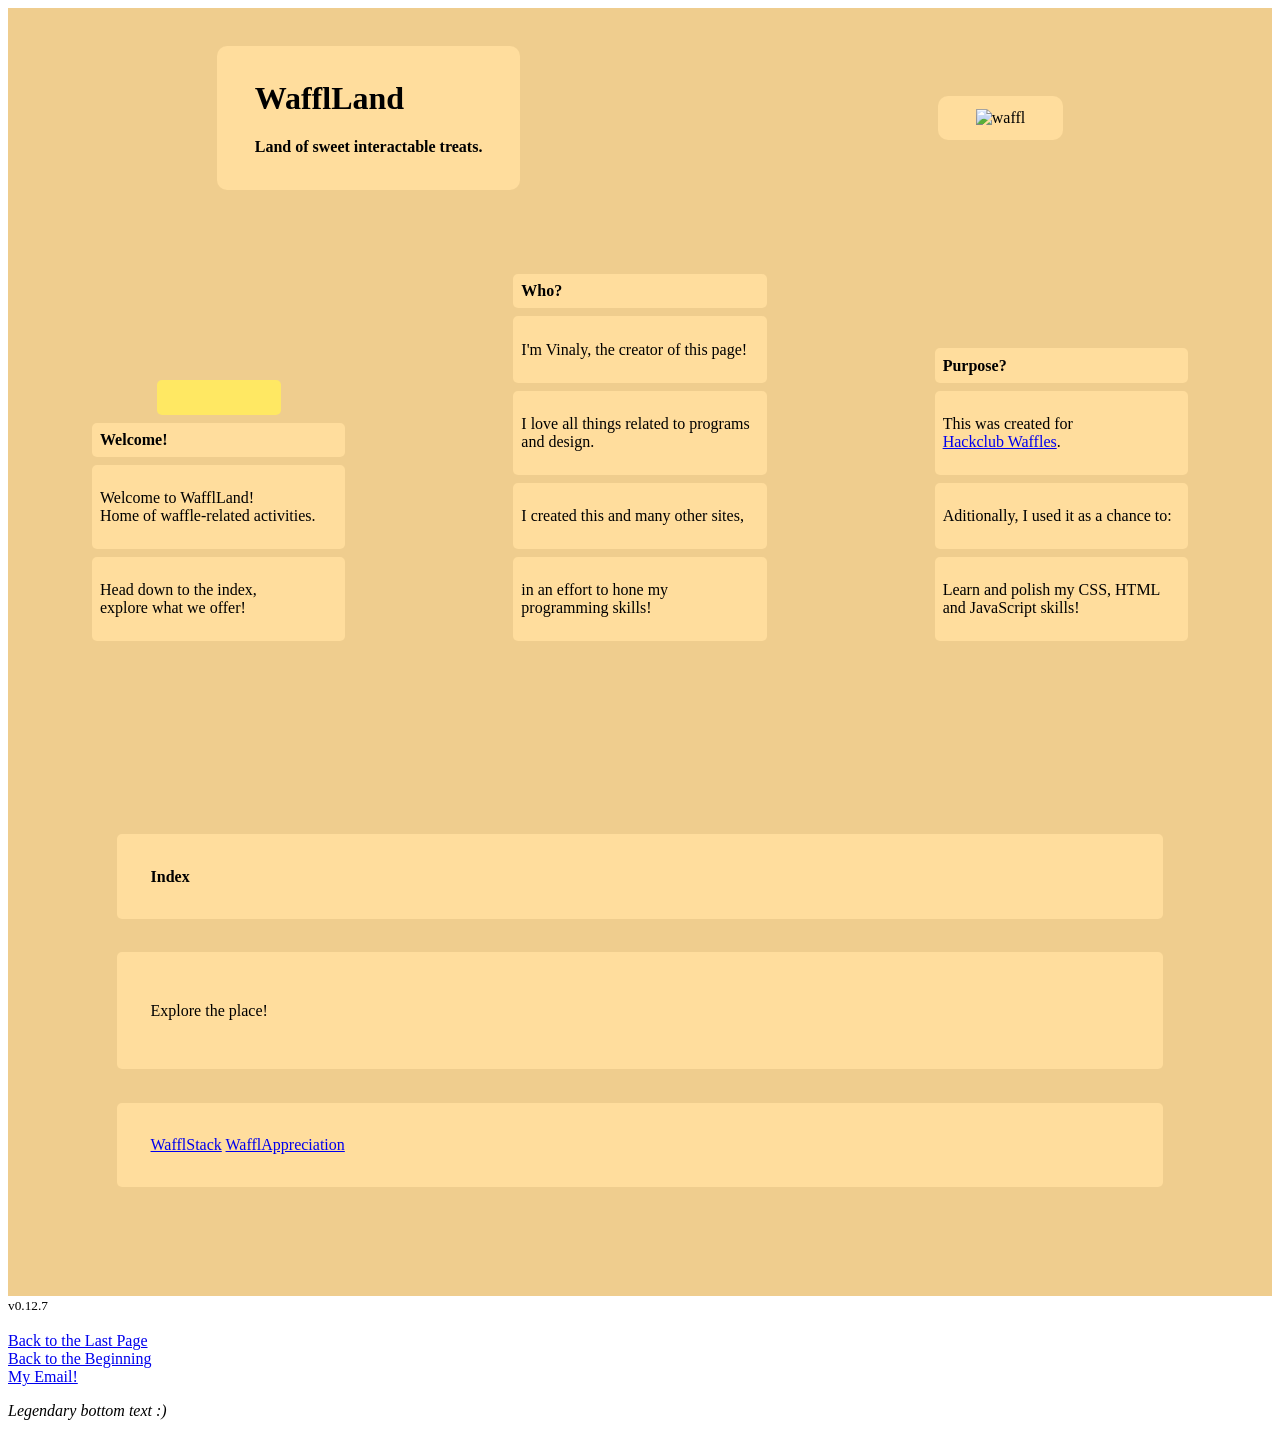
==== index.html @ aa6d9052 "v0.12.7" ====
<!DOCTYPE html>

<html>
    <head> 
        <title>welcomee~~</title>
        <link rel="icon" type="image/x-icon" href="/wafflLand/images/favicon.ico">
        <link rel="stylesheet" href="/wafflLand/styles/style.css">
        <link rel="stylesheet" href="index.css">
        <link rel="preconnect" href="https://fonts.googleapis.com">
        <link rel="preconnect" href="https://fonts.gstatic.com" crossorigin>
        <link href="https://fonts.googleapis.com/css2?family=Sour+Gummy:ital,wght@0,100..900;1,100..900&display=swap" rel="stylesheet">
    </head>
    <body> 
        <div class="main">
            <div class="header">
                <div>
                    <header>
                        <h1>WafflLand</h1>
                        <h4>Land of sweet interactable treats.</h4>
                    </header>
                </div>
                <div>
                    <img src="images/waffl.jpg" alt="waffl">
                </div>

            </div>
            <div class="container">
                <div>
                    <div class="butter">
                        <br>
                    </div>
                    <div class="waffle">
                        <header>
                            <b>Welcome!</b>
                        </header>
                    </div>
                    <div class="waffle">
                        <p>
                            Welcome to WafflLand!<br>
                            Home of waffle-related activities.
                        </p>
                    </div>
                    <div class="waffle">
                        <p>
                            Head down to the index,<br>
                            explore what we offer!
                        </p>
                    </div>
                </div>
                <div>
                    <div class="waffle">
                        <header>
                            <b>Who?</b>
                        </header>
                    </div>
                    <div class="waffle">
                        <p>I'm Vinaly, the creator of this page!</p>
                    </div>
                    <div class="waffle">
                        <p>I love all things related to programs and design.</p>
                    </div>
                    <div class="waffle">
                        <p>I created this and many other sites,</p>
                    </div>
                    <div class="waffle">
                        <p>in an effort to hone my programming skills!</p>
                    </div>
                </div>
                <div>
                    <div class="waffle">
                        <header>
                            <b>Purpose?</b>
                        </header>
                    </div>
                    <div class="waffle">
                        <p>
                            This was created for<br>
                            <a class="link" href="https://waffles.hackclub.com/index.html">Hackclub Waffles</a>.
                        </p>
                    </div>
                    <div class="waffle">
                        <p>Aditionally, I used it as a chance to:</p>
                    </div>
                    <div class="waffle">
                        <p>Learn and polish my CSS, HTML and JavaScript skills!</p>
                    </div>
                </div>
            </div>

            <div class="container">
                <div>
                    <div class="waffle">
                        <header>
                            <b>Index</b>
                        </header>
                    </div>
                    <div class="waffle">
                        <p>Explore the place!</p>
                    </div>
                    <div class="waffle">
                        <a class="link" href="pages/wafflStack.html">WafflStack</a>
                        <a class="link" href="pages/wafflAppreciation.html">WafflAppreciation</a>
                    </div>
                </div>
            </div>
            <div class="footer">
                <footer>
                    <small>v0.12.7</small><br><br>
                    <a class="link" href="javascript:window.history.back();">Back to the Last Page</a><br>
                    <a class="link" href="/everything/index.html">Back to the Beginning</a><br>
                    <a class="link" href="mailto:copynamever@gmail.com">My Email!</a>
                    <p><i>
                        Legendary bottom text :)
                    </i></p>
                </footer>
            </div>
        </div>
    </body>
</html>
---- index.css ----
.container {
    border-radius: none;

    background-color: #efcd8e;

    display: flex;
    justify-content: space-around;
    align-items: flex-end;
}
.container > div {
    flex: 1;

    margin: 3%;
    padding: 3%;
}
.container > div .waffle {
    flex: 1;

    margin: 3%;
    padding: 3%;
    border-radius: 5px;

    background-color: #ffdd9d;
}
.container > div .butter {
    flex: 0 0 40%;
    max-width: 40%;

    margin: auto;
    padding: 3%;
    border-radius: 5px;

    background-color: #ffe863;
}
.header {
    background-color: #efcd8e;
    display: flex;
    justify-content: center;
    align-items: center;
}
.header > div {
    flex: 1;

    max-width: fit-content;
    max-height: fit-content;
    min-width: auto;

    margin-left: auto;
    margin-right: auto;
    margin-top: 3%;
    padding-left: 3%;
    padding-right: 3%;
    padding-top: 1%;
    padding-bottom: 1%;

    border-radius: 10px;
    background-color: #ffdd9d;
}
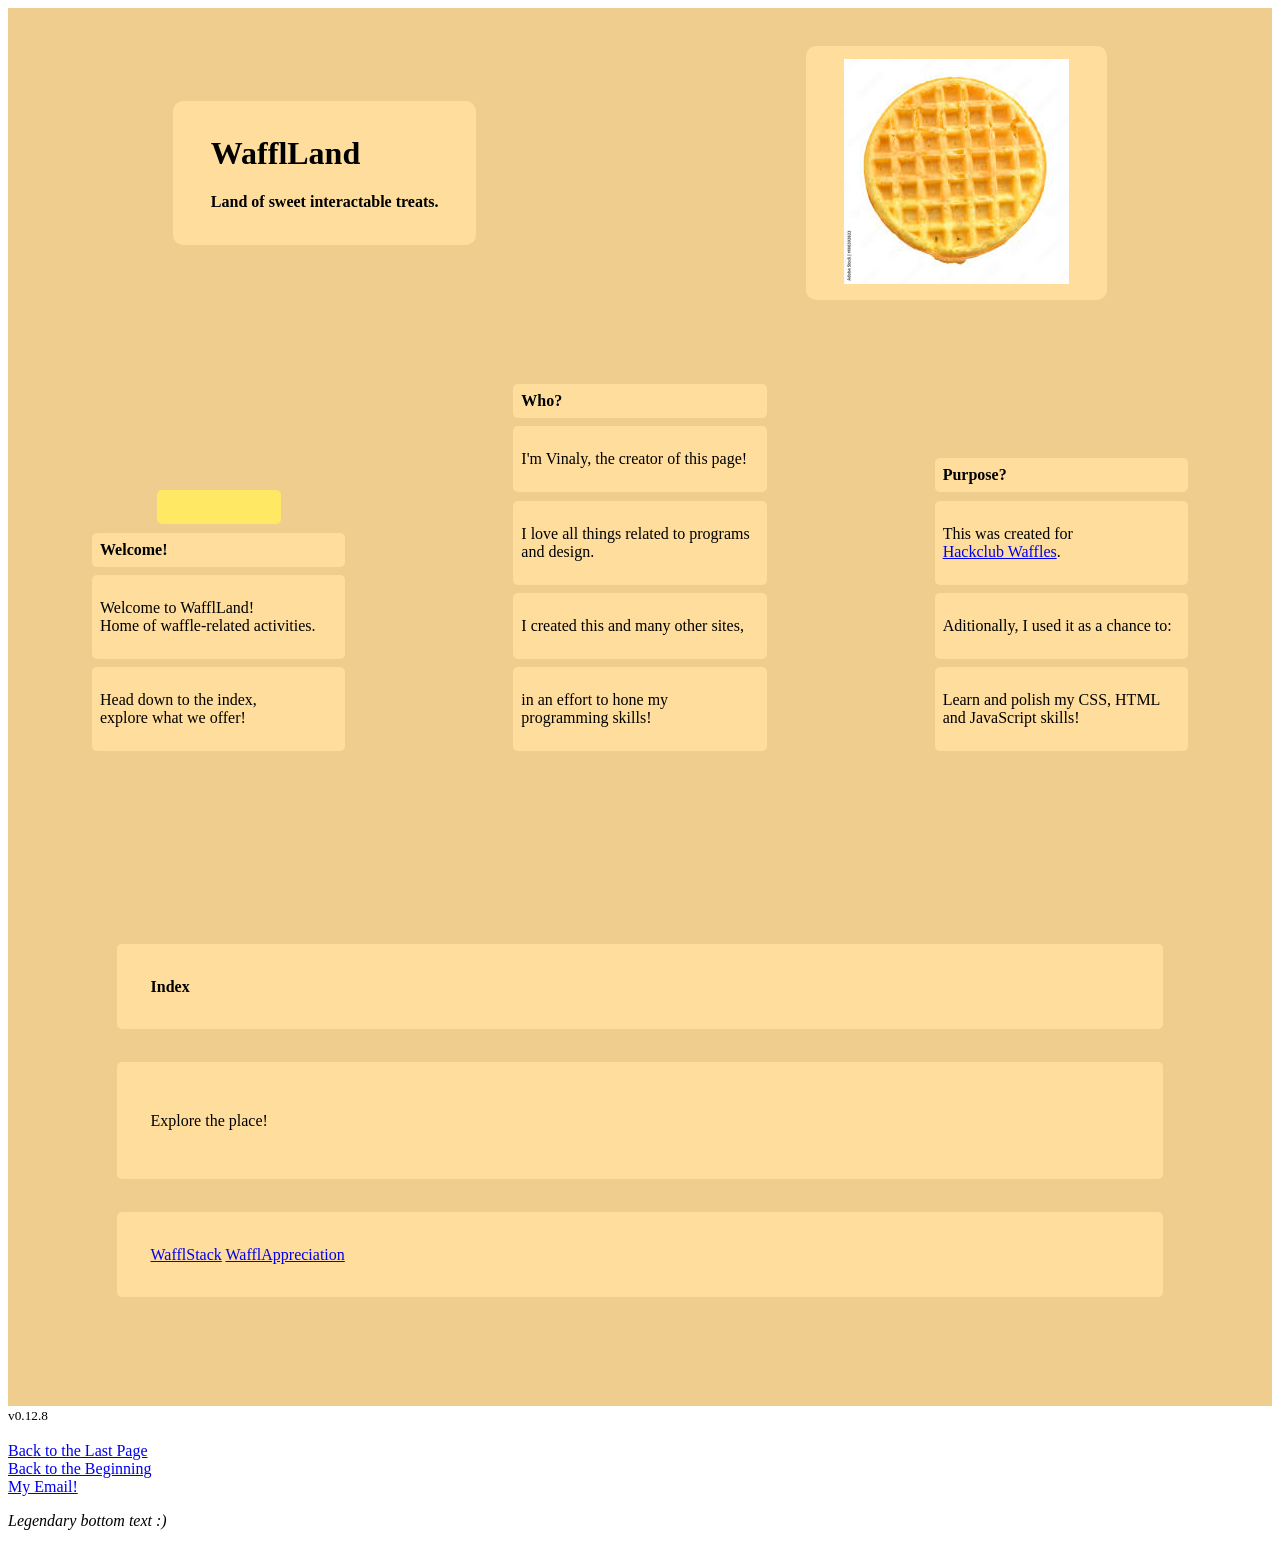
==== commit 1c5f573e: "v0.12.8" ====
--- a/index.html
+++ b/index.html
@@ -105,7 +105,7 @@
             </div>
             <div class="footer">
                 <footer>
-                    <small>v0.12.7</small><br><br>
+                    <small>v0.12.8</small><br><br>
                     <a class="link" href="javascript:window.history.back();">Back to the Last Page</a><br>
                     <a class="link" href="/everything/index.html">Back to the Beginning</a><br>
                     <a class="link" href="mailto:copynamever@gmail.com">My Email!</a>
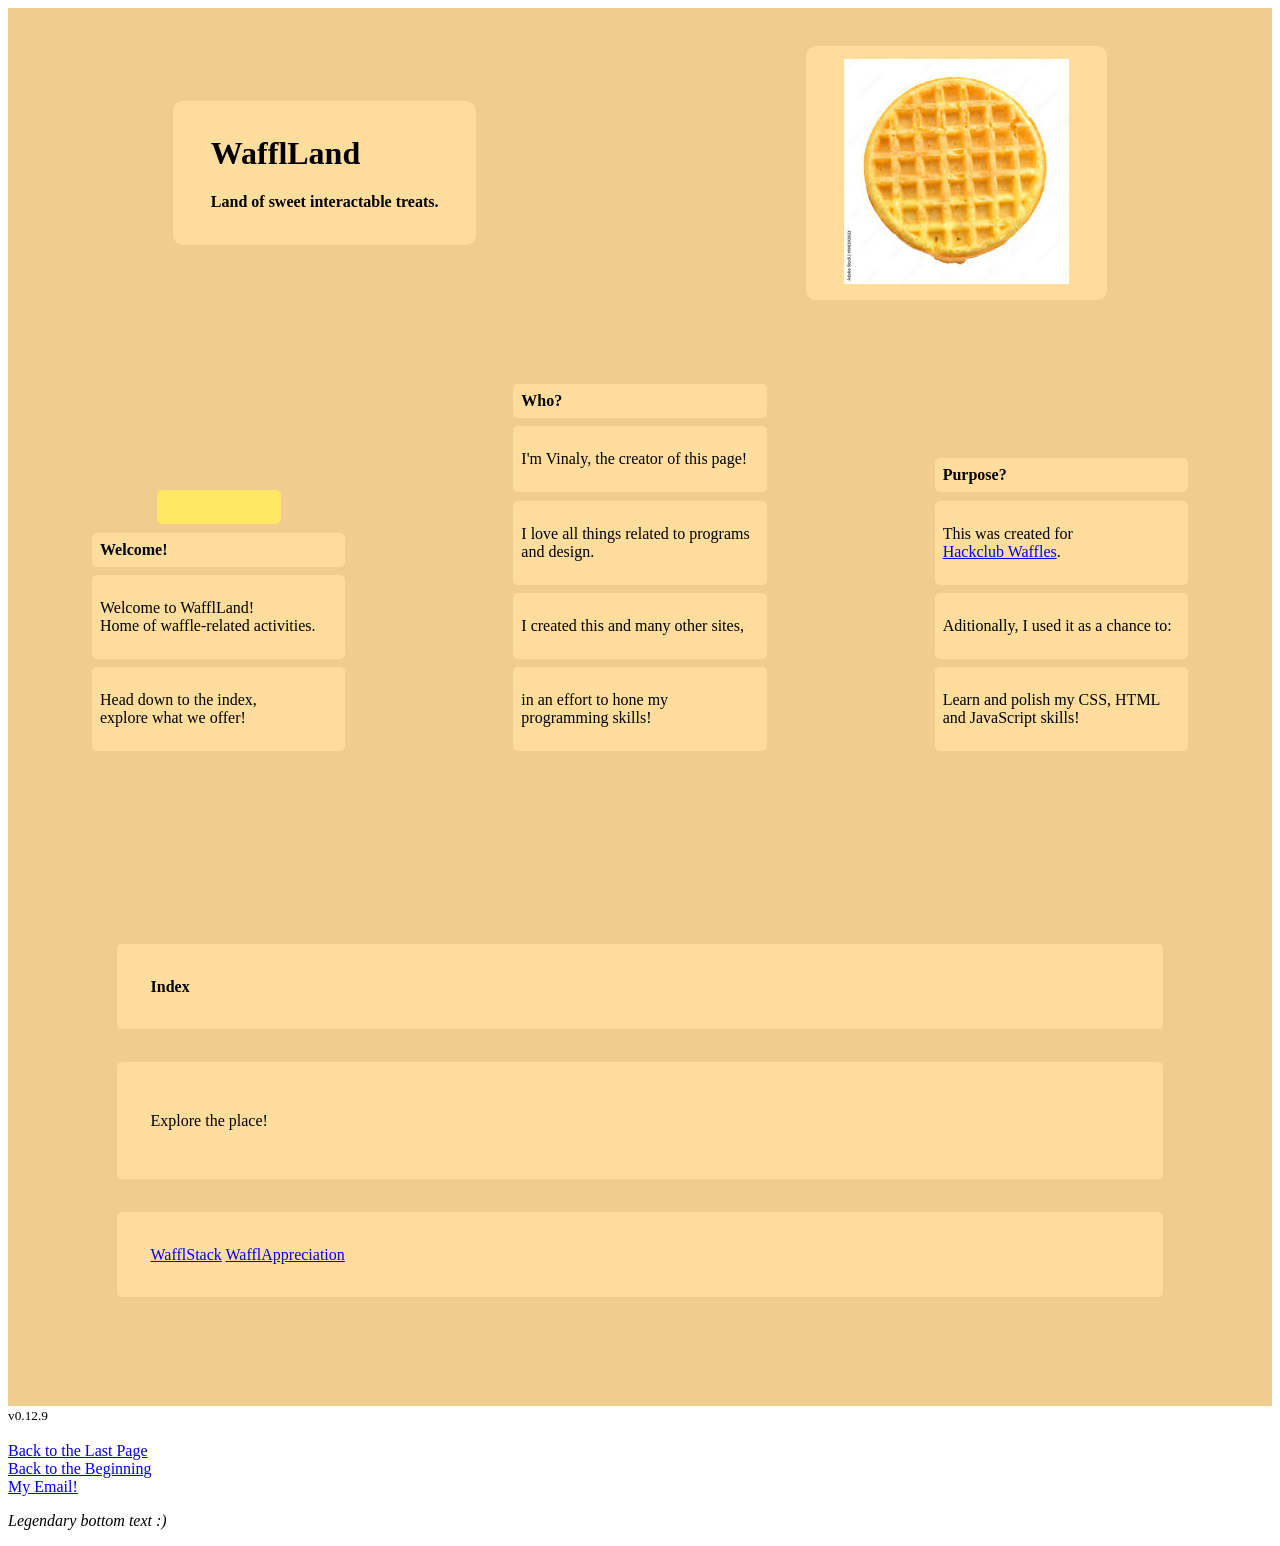
==== commit 76124fc4: "v0.12.9" ====
--- a/index.html
+++ b/index.html
@@ -105,7 +105,7 @@
             </div>
             <div class="footer">
                 <footer>
-                    <small>v0.12.8</small><br><br>
+                    <small>v0.12.9</small><br><br>
                     <a class="link" href="javascript:window.history.back();">Back to the Last Page</a><br>
                     <a class="link" href="/everything/index.html">Back to the Beginning</a><br>
                     <a class="link" href="mailto:copynamever@gmail.com">My Email!</a>
--- a/index.css
+++ b/index.css
@@ -35,7 +35,7 @@
 .header {
     background-color: #efcd8e;
     display: flex;
-    justify-content: center;
+    justify-content: space-evenly;
     align-items: center;
 }
 .header > div {
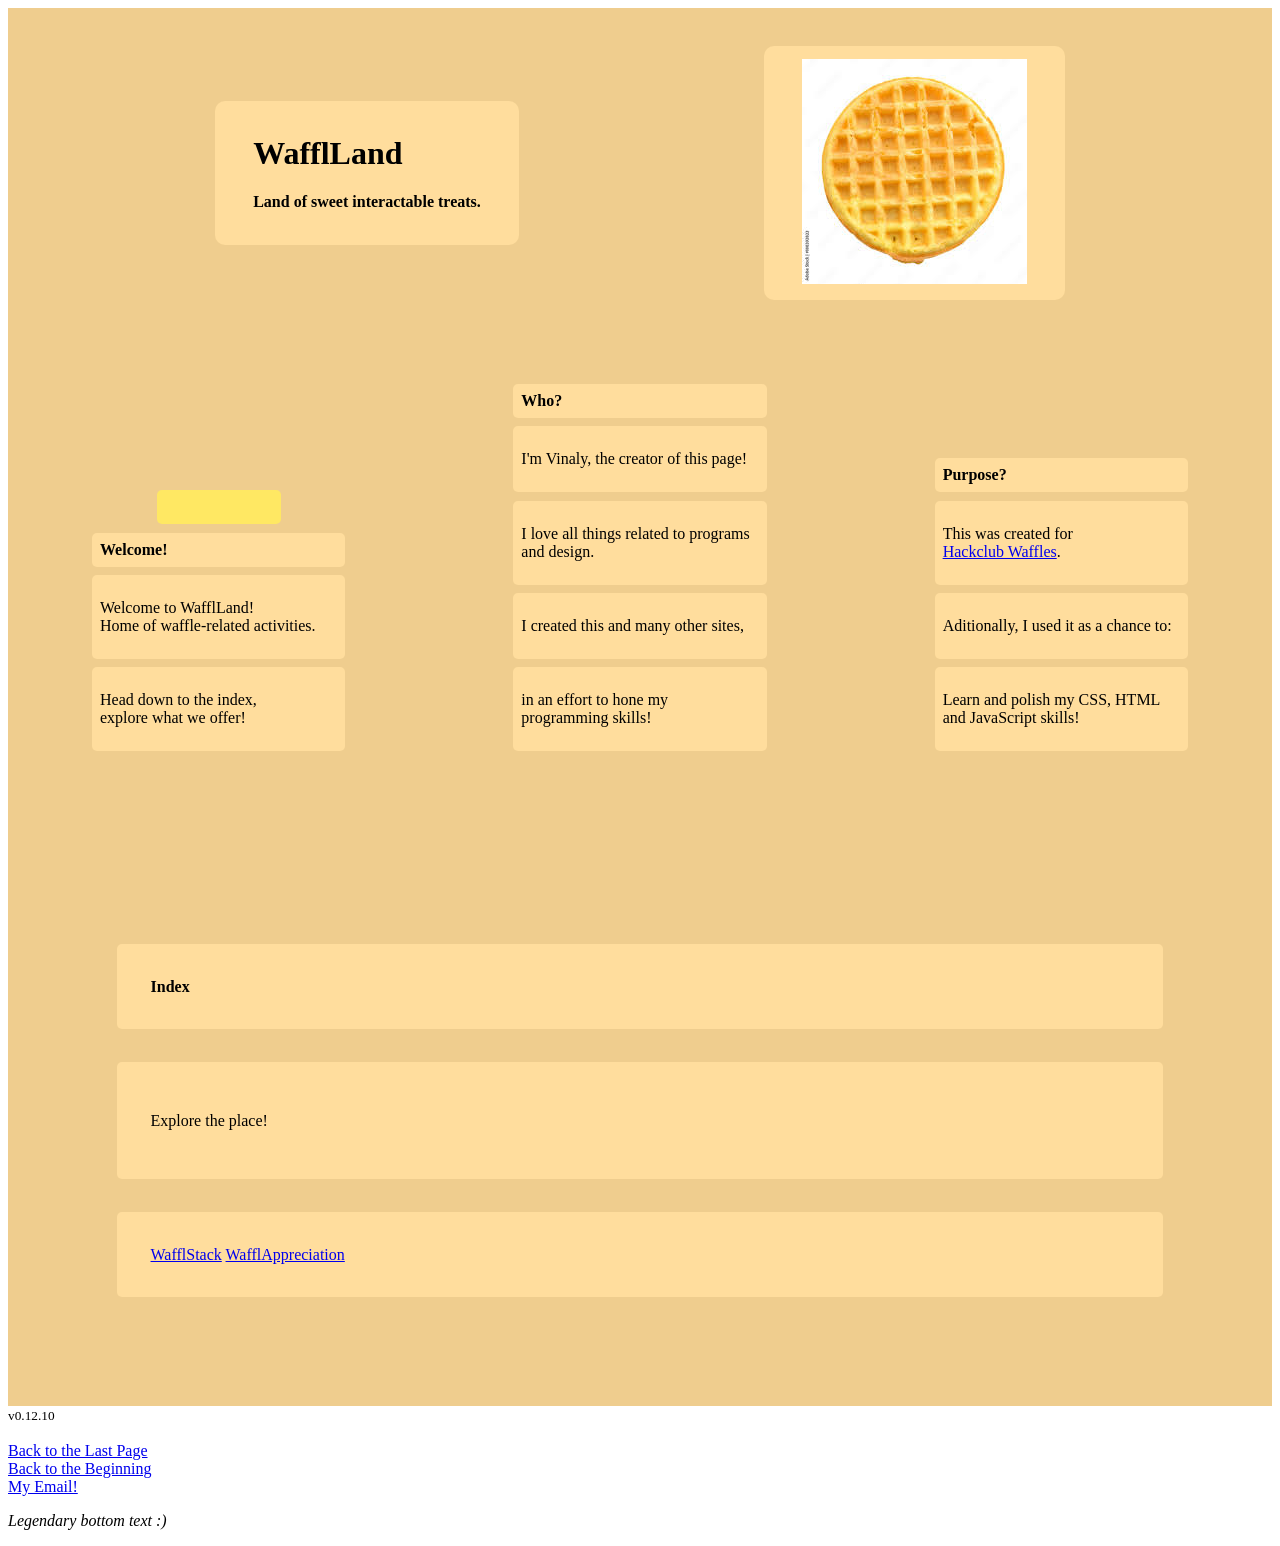
==== commit de563495: "v0.12.10" ====
--- a/index.html
+++ b/index.html
@@ -105,7 +105,7 @@
             </div>
             <div class="footer">
                 <footer>
-                    <small>v0.12.9</small><br><br>
+                    <small>v0.12.10</small><br><br>
                     <a class="link" href="javascript:window.history.back();">Back to the Last Page</a><br>
                     <a class="link" href="/everything/index.html">Back to the Beginning</a><br>
                     <a class="link" href="mailto:copynamever@gmail.com">My Email!</a>
--- a/index.css
+++ b/index.css
@@ -45,8 +45,8 @@
     max-height: fit-content;
     min-width: auto;
 
-    margin-left: auto;
-    margin-right: auto;
+    margin-left: 3%;
+    margin-right: 3%;
     margin-top: 3%;
     padding-left: 3%;
     padding-right: 3%;
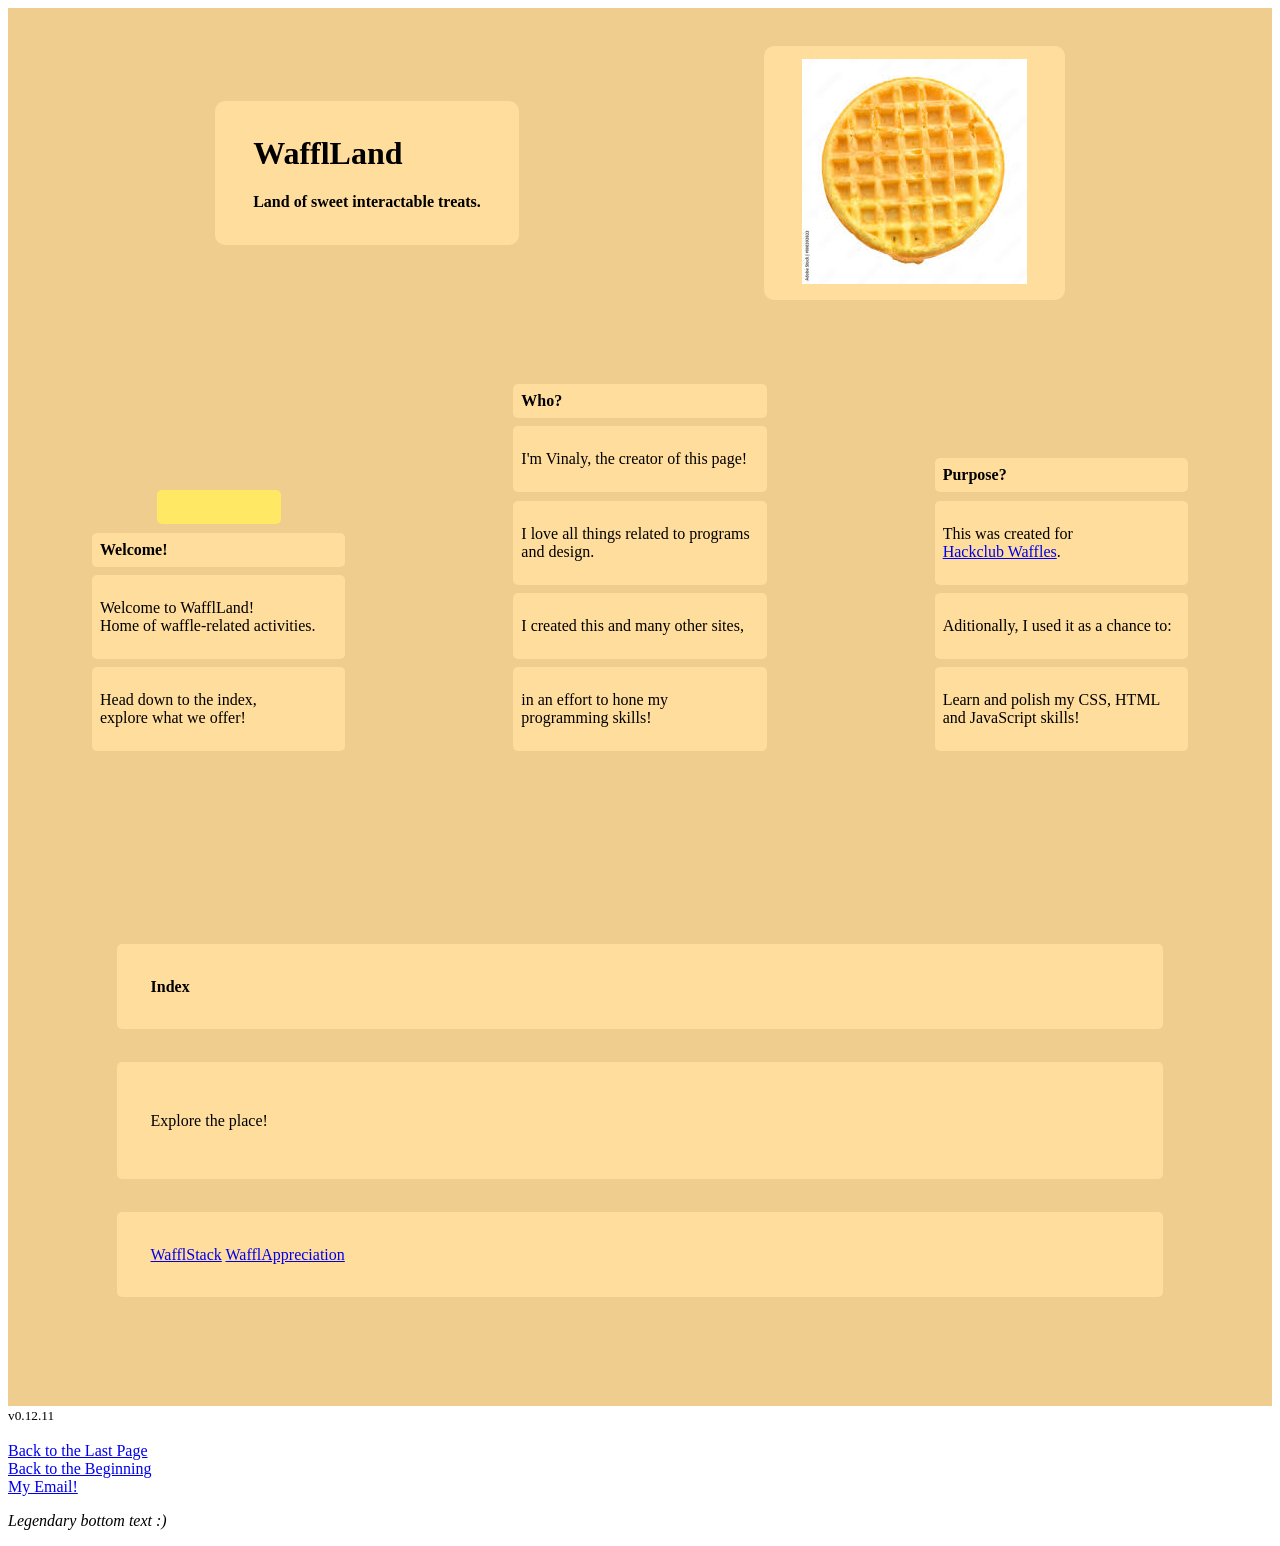
==== commit b38ec650: "v0.12.11" ====
--- a/index.html
+++ b/index.html
@@ -105,7 +105,7 @@
             </div>
             <div class="footer">
                 <footer>
-                    <small>v0.12.10</small><br><br>
+                    <small>v0.12.11</small><br><br>
                     <a class="link" href="javascript:window.history.back();">Back to the Last Page</a><br>
                     <a class="link" href="/everything/index.html">Back to the Beginning</a><br>
                     <a class="link" href="mailto:copynamever@gmail.com">My Email!</a>
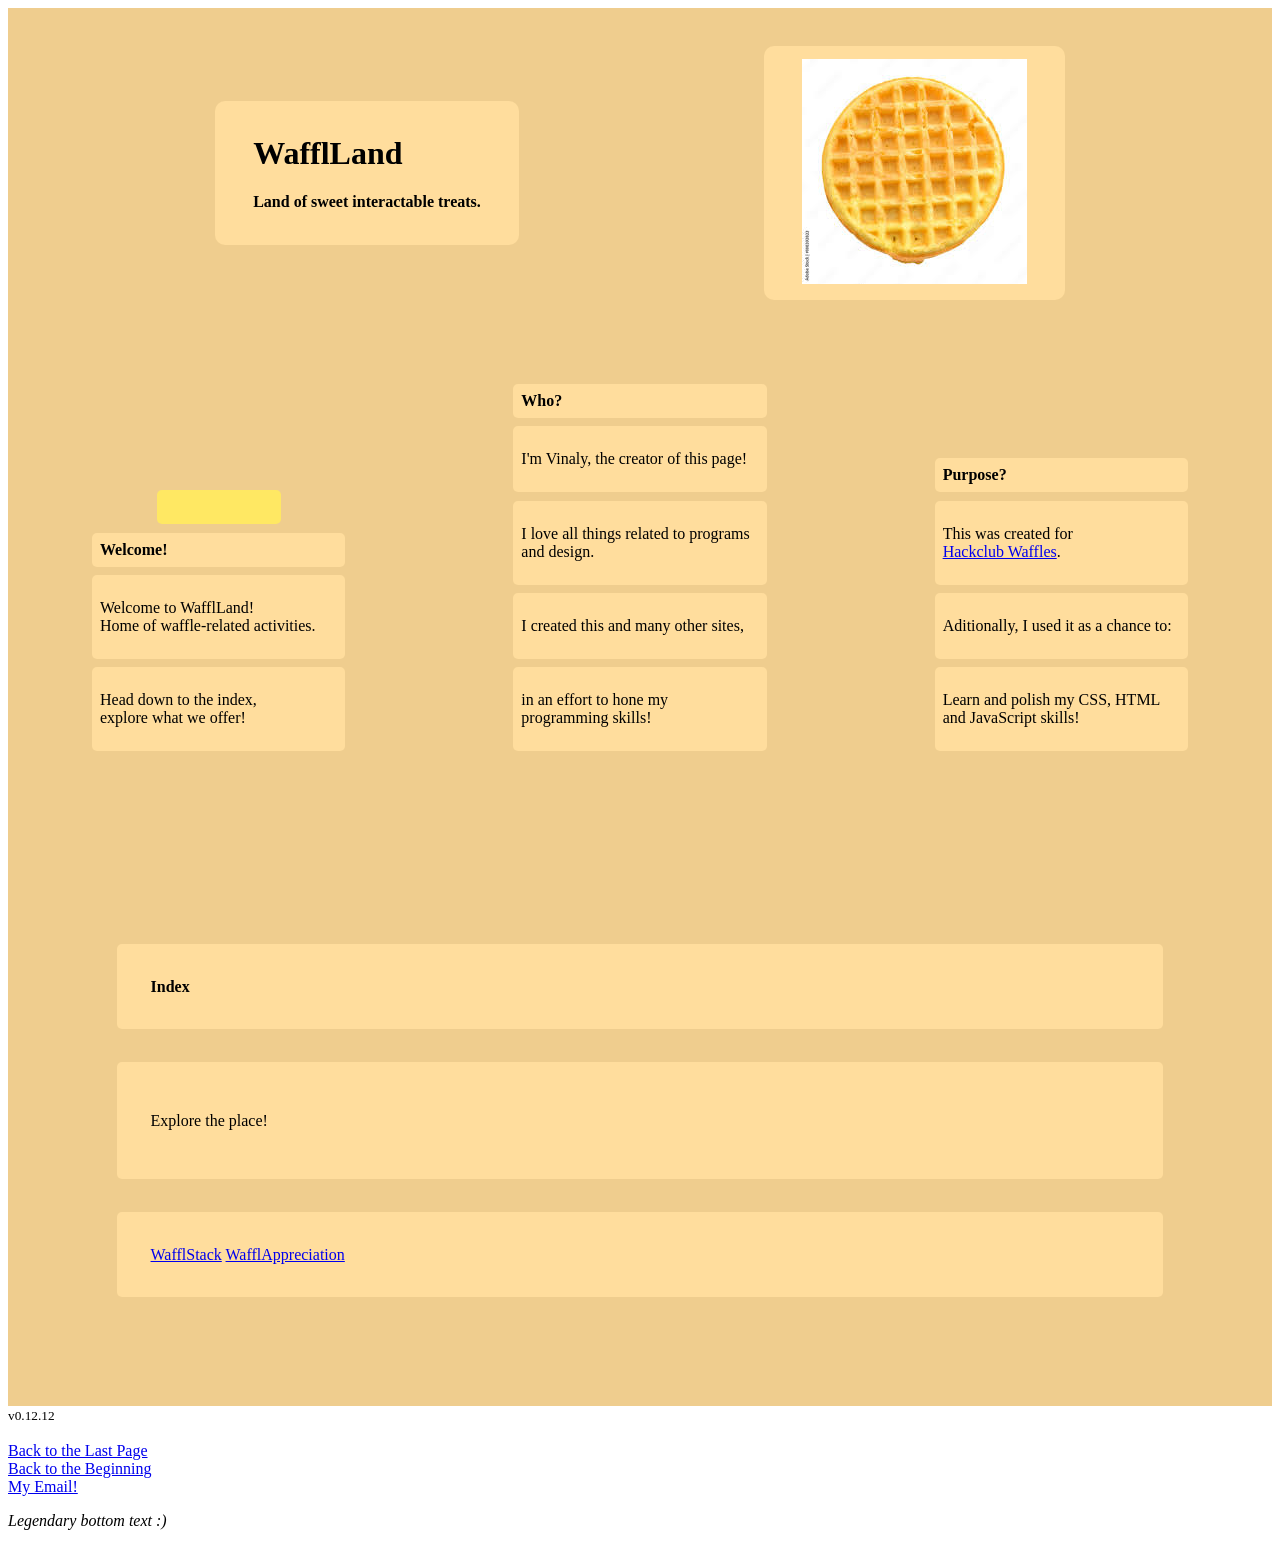
==== commit 4557f71e: "v0.12.12" ====
--- a/index.html
+++ b/index.html
@@ -105,7 +105,7 @@
             </div>
             <div class="footer">
                 <footer>
-                    <small>v0.12.11</small><br><br>
+                    <small>v0.12.12</small><br><br>
                     <a class="link" href="javascript:window.history.back();">Back to the Last Page</a><br>
                     <a class="link" href="/everything/index.html">Back to the Beginning</a><br>
                     <a class="link" href="mailto:copynamever@gmail.com">My Email!</a>
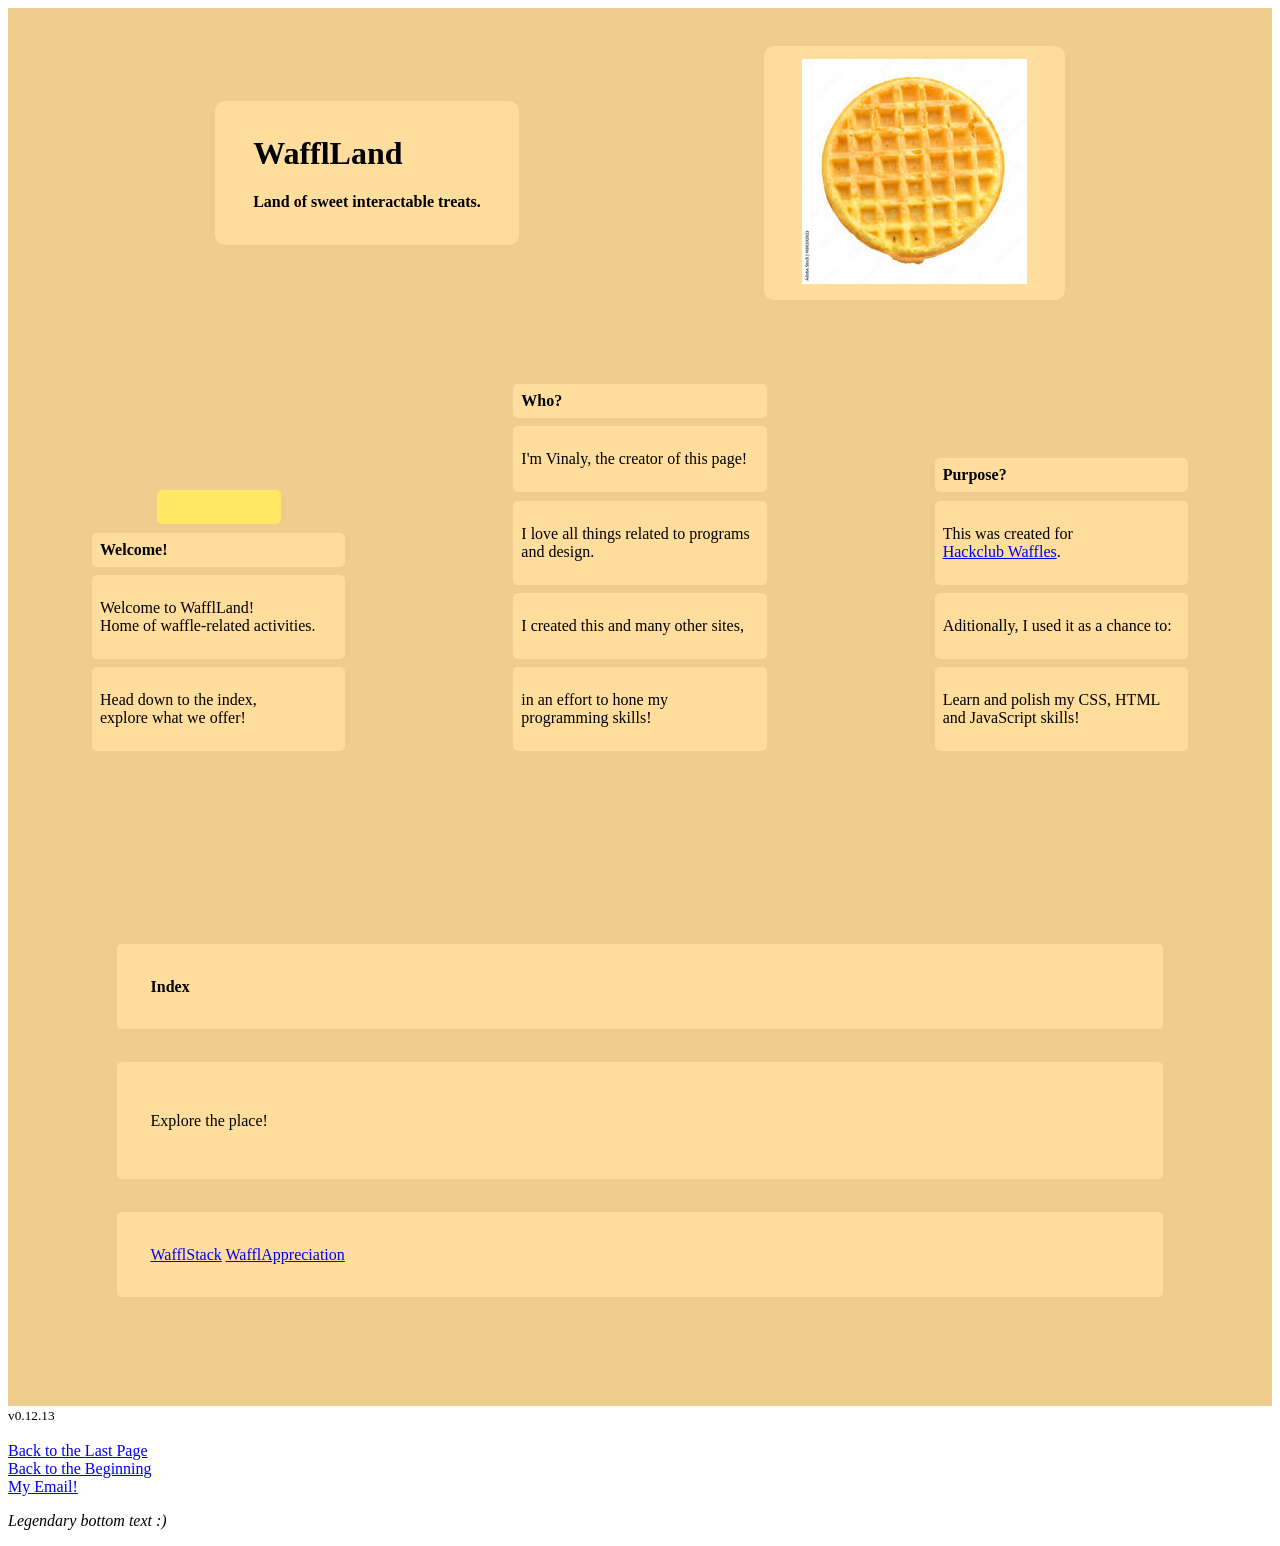
==== commit dda57b02: "v0.12.13" ====
--- a/index.html
+++ b/index.html
@@ -105,7 +105,7 @@
             </div>
             <div class="footer">
                 <footer>
-                    <small>v0.12.12</small><br><br>
+                    <small>v0.12.13</small><br><br>
                     <a class="link" href="javascript:window.history.back();">Back to the Last Page</a><br>
                     <a class="link" href="/everything/index.html">Back to the Beginning</a><br>
                     <a class="link" href="mailto:copynamever@gmail.com">My Email!</a>
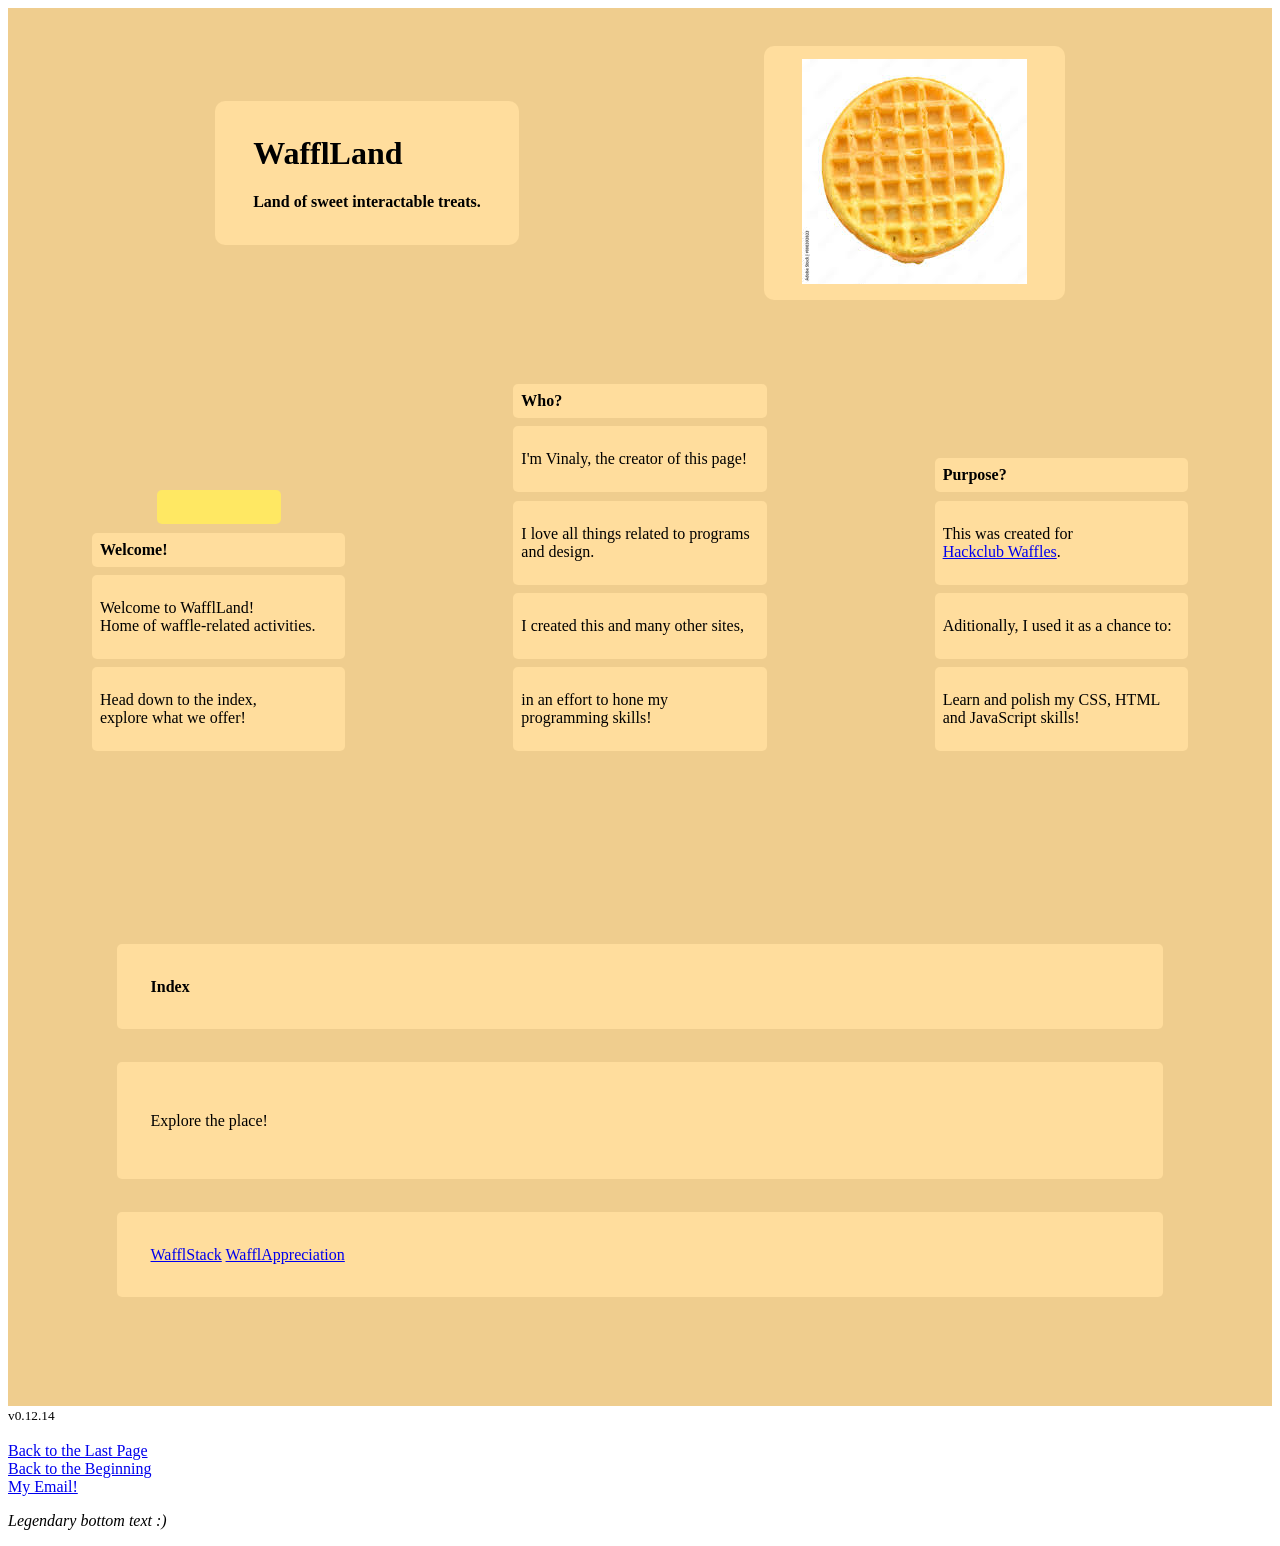
==== commit a7436916: "v0.12.14" ====
--- a/index.html
+++ b/index.html
@@ -105,7 +105,7 @@
             </div>
             <div class="footer">
                 <footer>
-                    <small>v0.12.13</small><br><br>
+                    <small>v0.12.14</small><br><br>
                     <a class="link" href="javascript:window.history.back();">Back to the Last Page</a><br>
                     <a class="link" href="/everything/index.html">Back to the Beginning</a><br>
                     <a class="link" href="mailto:copynamever@gmail.com">My Email!</a>
